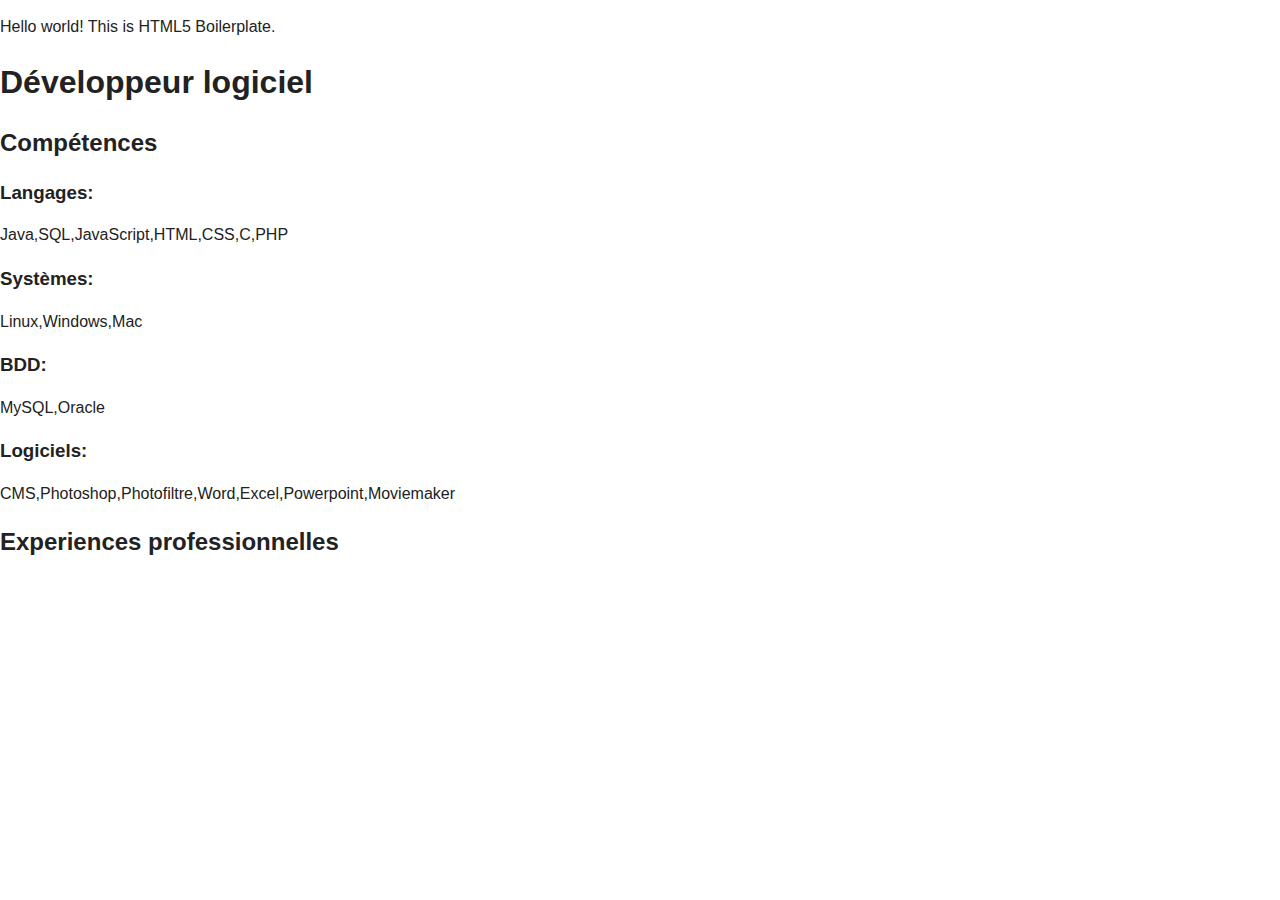
==== cv/index.html @ 5ac1d707 "cv en cours" ====
<!doctype html>
<html>
    <head>
        <meta charset="utf-8">
        <title></title>
        <meta name="description" content="présentation de cindy mandigou">
        <meta name="viewport" content="width=device-width, initial-scale=1">

        <link rel="stylesheet" href="css/normalize.min.css">
        <link rel="stylesheet" href="css/main.css">

    </head>
    <body>

        <p>Hello world! This is HTML5 Boilerplate.</p>


        <h1>Développeur logiciel</h1>

        <h2>Compétences</h2>

        <h3>Langages:</h3>
          <p>Java,SQL,JavaScript,HTML,CSS,C,PHP</p>
        <h3>Systèmes:</h3>
          <p>Linux,Windows,Mac</p>
        <h3>BDD:</h3>
          <p>MySQL,Oracle</p>
        <h3>Logiciels:</h3>
        <p>CMS,Photoshop,Photofiltre,Word,Excel,Powerpoint,Moviemaker</p>

        <h2>Experiences professionnelles</h2>
        


        <script src="js/vendor/jquery-1.11.2.min.js"></script>
        <script src="js/main.js"></script>
    </body>
</html>
---- cv/css/main.css ----
/*! HTML5 Boilerplate v5.0 | MIT License | http://h5bp.com/ */

html {
    color: #222;
    font-size: 1em;
    line-height: 1.4;
}

::-moz-selection {
    background: #b3d4fc;
    text-shadow: none;
}

::selection {
    background: #b3d4fc;
    text-shadow: none;
}

hr {
    display: block;
    height: 1px;
    border: 0;
    border-top: 1px solid #ccc;
    margin: 1em 0;
    padding: 0;
}

audio,
canvas,
iframe,
img,
svg,
video {
    vertical-align: middle;
}

fieldset {
    border: 0;
    margin: 0;
    padding: 0;
}

textarea {
    resize: vertical;
}

.browserupgrade {
    margin: 0.2em 0;
    background: #ccc;
    color: #000;
    padding: 0.2em 0;
}


/* ==========================================================================
   Author's custom styles
   ========================================================================== */















/* ==========================================================================
   Media Queries
   ========================================================================== */

@media only screen and (min-width: 35em) {

}

@media print,
       (-o-min-device-pixel-ratio: 5/4),
       (-webkit-min-device-pixel-ratio: 1.25),
       (min-resolution: 120dpi) {

}

/* ==========================================================================
   Helper classes
   ========================================================================== */

.hidden {
    display: none !important;
    visibility: hidden;
}

.visuallyhidden {
    border: 0;
    clip: rect(0 0 0 0);
    height: 1px;
    margin: -1px;
    overflow: hidden;
    padding: 0;
    position: absolute;
    width: 1px;
}

.visuallyhidden.focusable:active,
.visuallyhidden.focusable:focus {
    clip: auto;
    height: auto;
    margin: 0;
    overflow: visible;
    position: static;
    width: auto;
}

.invisible {
    visibility: hidden;
}

.clearfix:before,
.clearfix:after {
    content: " ";
    display: table;
}

.clearfix:after {
    clear: both;
}

.clearfix {
    *zoom: 1;
}

/* ==========================================================================
   Print styles
   ========================================================================== */

@media print {
    *,
    *:before,
    *:after {
        background: transparent !important;
        color: #000 !important;
        box-shadow: none !important;
        text-shadow: none !important;
    }

    a,
    a:visited {
        text-decoration: underline;
    }

    a[href]:after {
        content: " (" attr(href) ")";
    }

    abbr[title]:after {
        content: " (" attr(title) ")";
    }

    a[href^="#"]:after,
    a[href^="javascript:"]:after {
        content: "";
    }

    pre,
    blockquote {
        border: 1px solid #999;
        page-break-inside: avoid;
    }

    thead {
        display: table-header-group;
    }

    tr,
    img {
        page-break-inside: avoid;
    }

    img {
        max-width: 100% !important;
    }

    p,
    h2,
    h3 {
        orphans: 3;
        widows: 3;
    }

    h2,
    h3 {
        page-break-after: avoid;
    }
}
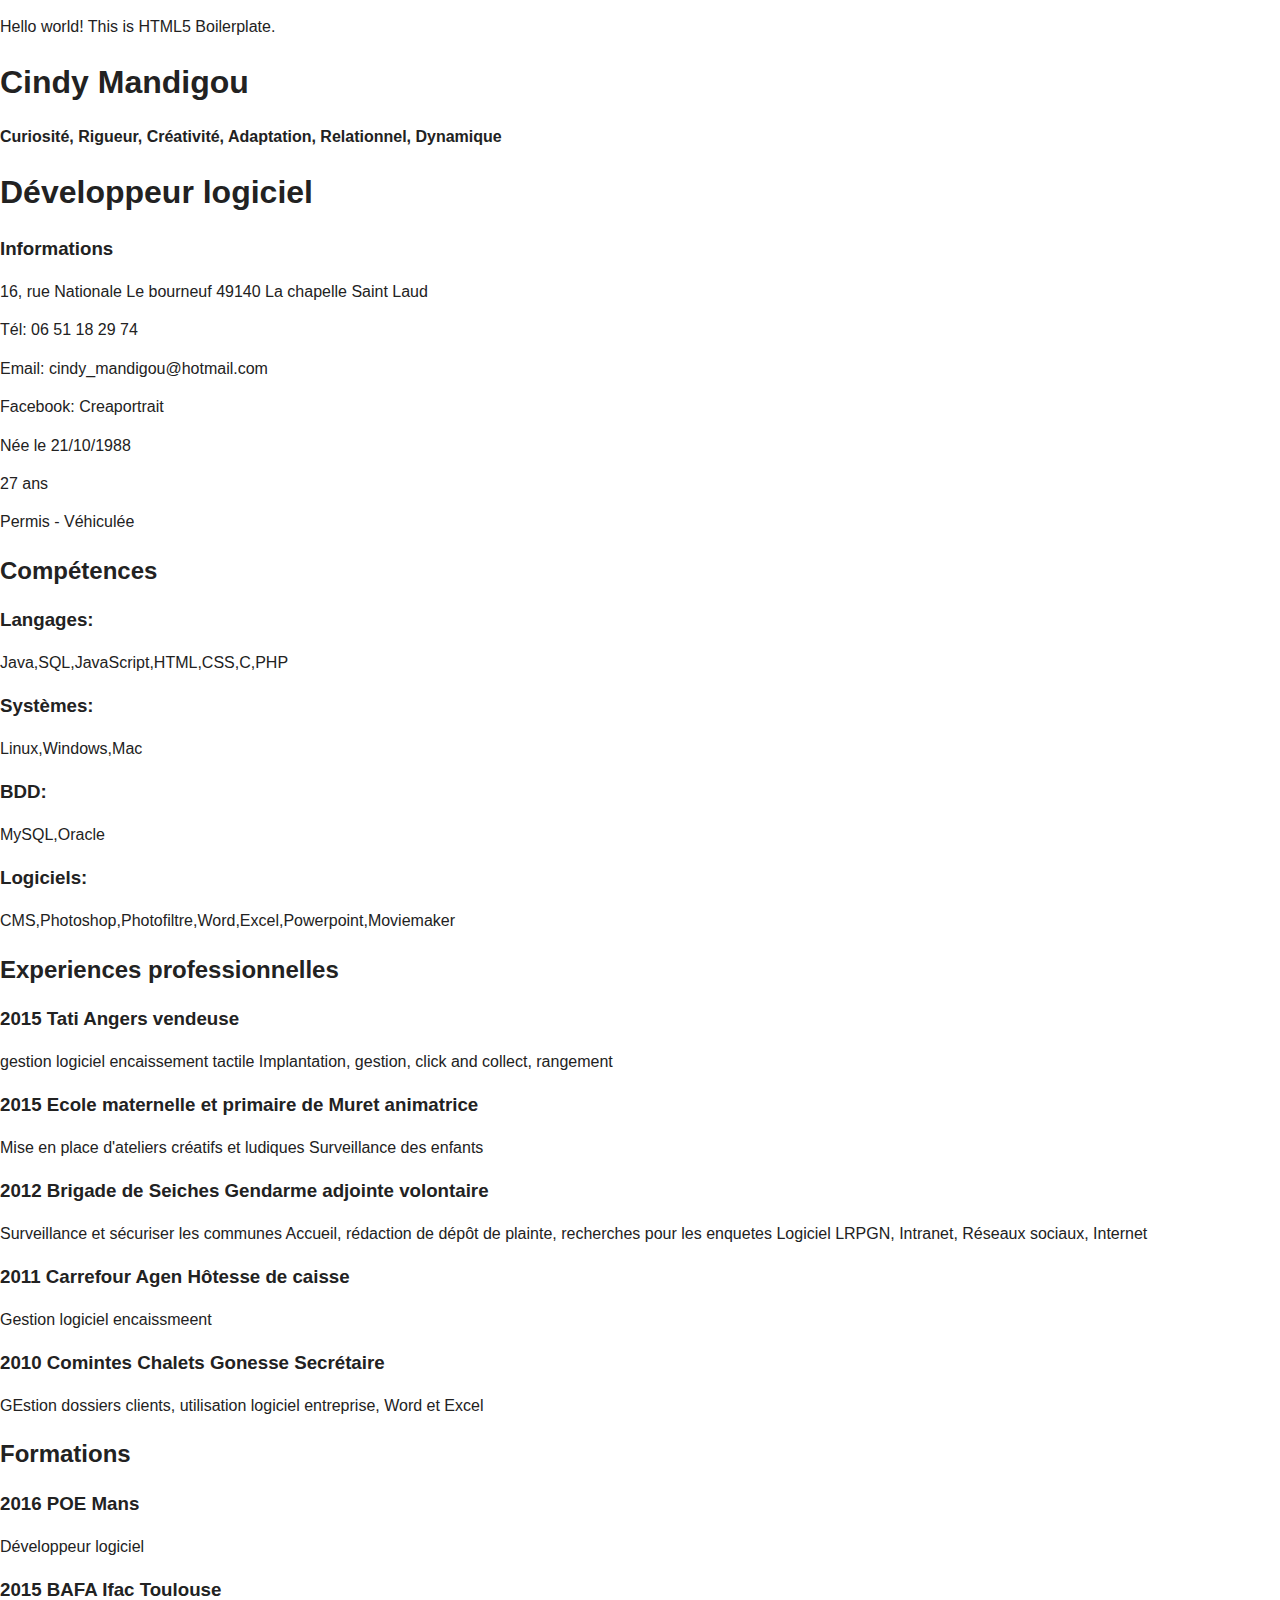
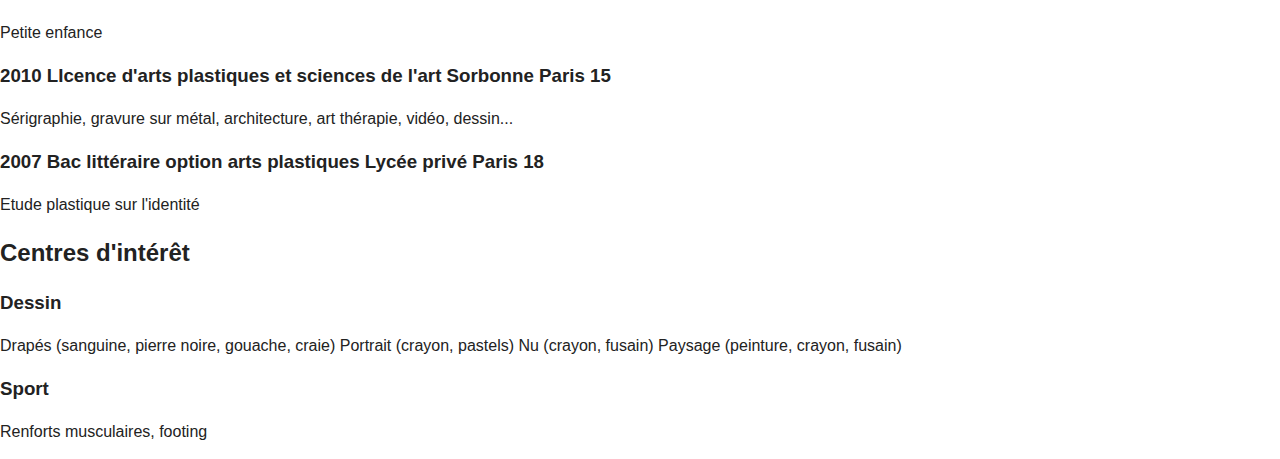
==== commit ba1f6427: "cv enregistrer toutes les données" ====
--- a/cv/index.html
+++ b/cv/index.html
@@ -14,8 +14,30 @@
 
         <p>Hello world! This is HTML5 Boilerplate.</p>
 
+    <h1>Cindy Mandigou</h1>
+
+    <h4> Curiosité, Rigueur, Créativité, Adaptation, Relationnel, Dynamique</h4>
+
 
         <h1>Développeur logiciel</h1>
+
+        <h3>Informations</h3>
+
+        <p>16, rue Nationale
+        Le bourneuf
+        49140 La chapelle Saint Laud</p>
+
+        <p>Tél: 06 51 18 29 74</p>
+
+        <p>Email: cindy_mandigou@hotmail.com</p>
+
+        <p>Facebook: Creaportrait</p>
+
+        <p>Née le 21/10/1988</p>
+        <p>27 ans</p>
+
+        <p>Permis - Véhiculée</p>
+        
 
         <h2>Compétences</h2>
 
@@ -29,7 +51,46 @@
         <p>CMS,Photoshop,Photofiltre,Word,Excel,Powerpoint,Moviemaker</p>
 
         <h2>Experiences professionnelles</h2>
-        
+
+        <h3>2015 Tati Angers vendeuse</h3>
+        <p>gestion logiciel encaissement tactile 
+        Implantation, gestion, click and collect, rangement</p>
+        <h3>2015 Ecole maternelle et primaire de Muret animatrice</h3>
+        <p>Mise en place d'ateliers créatifs et ludiques
+        Surveillance des enfants</p>
+        <h3>2012 Brigade de Seiches Gendarme adjointe volontaire</h3>
+        <p>Surveillance et sécuriser les communes
+        Accueil, rédaction de dépôt de plainte, recherches pour les enquetes
+        Logiciel LRPGN, Intranet, Réseaux sociaux, Internet</p>
+        <h3>2011 Carrefour Agen Hôtesse de caisse</h3>
+        <p>Gestion logiciel encaissmeent</p>
+        <h3>2010 Comintes Chalets Gonesse Secrétaire</h3>
+        <p>GEstion dossiers clients, utilisation logiciel entreprise, Word et Excel</p>
+
+        <h2>Formations</h2>
+
+        <h3>2016 POE Mans</h3>
+        <p>Développeur logiciel</p>
+        <h3>2015 BAFA Ifac Toulouse</h3>
+        <p>Petite enfance</p>
+        <h3>2010 LIcence d'arts plastiques et sciences de l'art Sorbonne Paris 15</h3>
+        <p>Sérigraphie, gravure sur métal, architecture, art thérapie, vidéo, dessin...</p>
+        <h3>2007 Bac littéraire option arts plastiques Lycée privé Paris 18</h3>
+        <p>Etude plastique sur l'identité</p>
+
+        <h2>Centres d'intérêt</h2>
+
+        <h3>Dessin</h3>
+        <p>Drapés (sanguine, pierre noire, gouache, craie)
+        Portrait (crayon, pastels)
+        Nu (crayon, fusain)
+        Paysage (peinture, crayon, fusain)</p>
+        <h3>Sport</h3>
+        <p>Renforts musculaires, footing</p>
+
+
+
+
 
 
         <script src="js/vendor/jquery-1.11.2.min.js"></script>
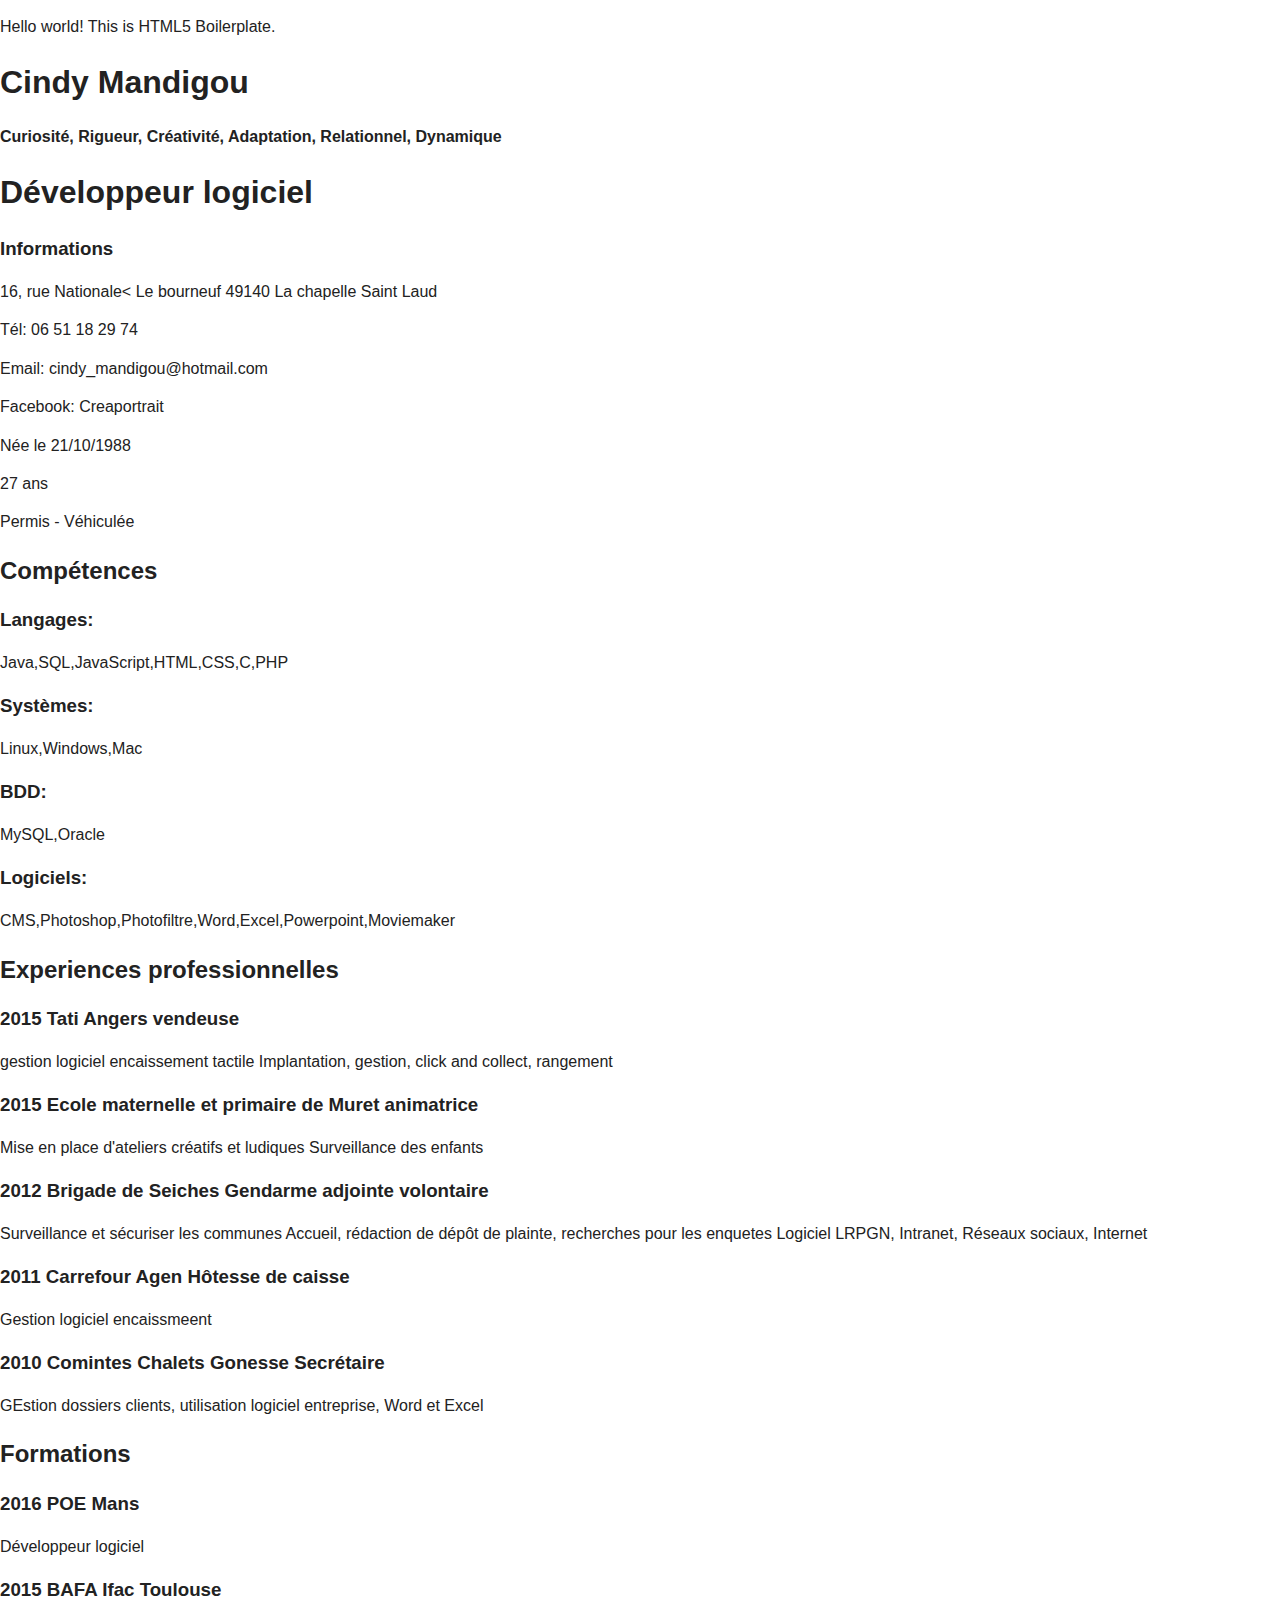
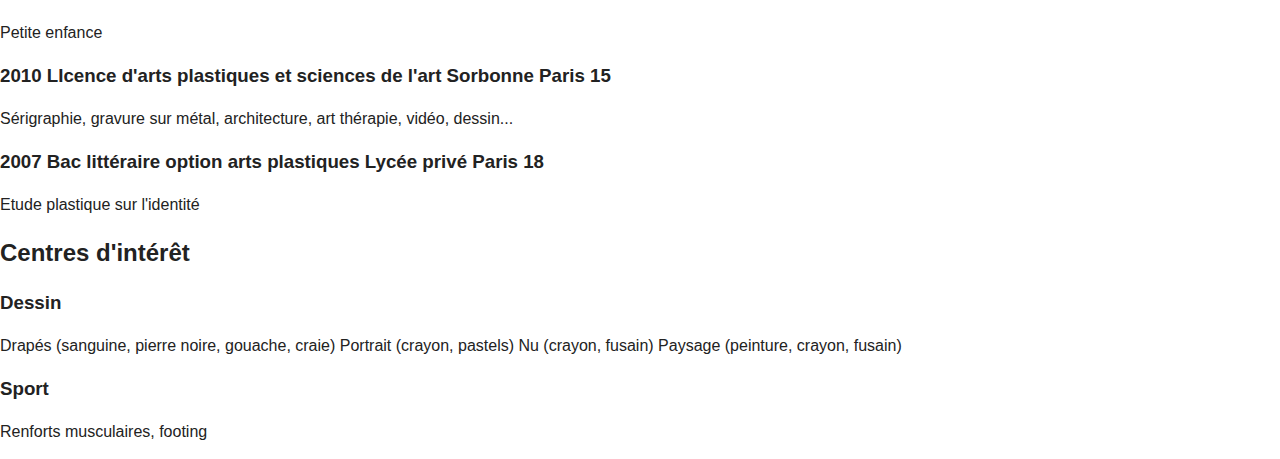
==== commit 9376d33c: "ajout sprite" ====
--- a/cv/index.html
+++ b/cv/index.html
@@ -23,7 +23,7 @@
 
         <h3>Informations</h3>
 
-        <p>16, rue Nationale
+        <p>16, rue Nationale<
         Le bourneuf
         49140 La chapelle Saint Laud</p>
 
@@ -37,7 +37,7 @@
         <p>27 ans</p>
 
         <p>Permis - Véhiculée</p>
-        
+
 
         <h2>Compétences</h2>
 
